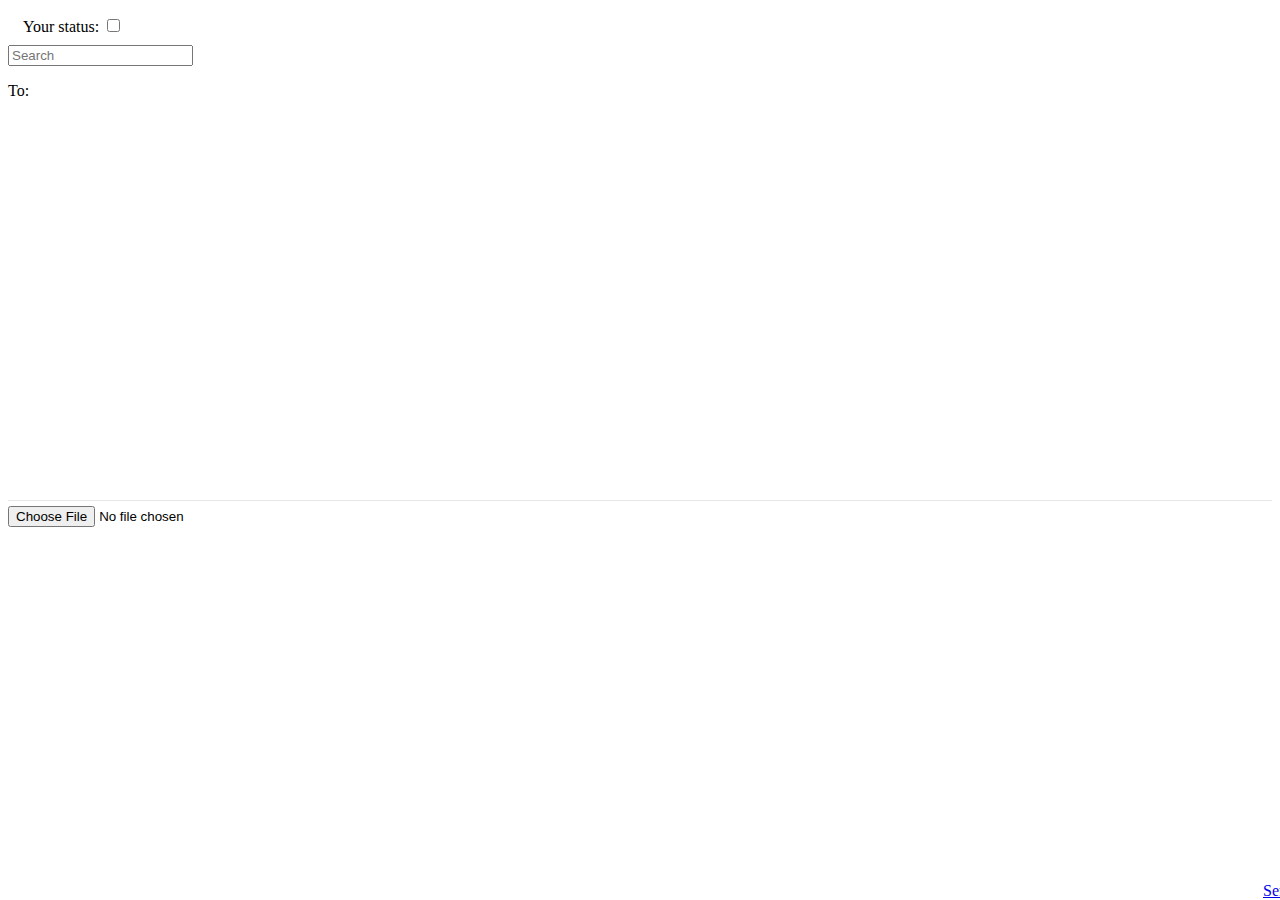
==== im-server/src/main/resources/templates/chat/chat.html @ a2b31d1d "单节点聊天功能开发" ====
<html lang="en" xmlns:th="http://www.thymeleaf.org">

<head>
    <meta charset="utf-8">
    <link rel="shortcut icon" href="/im/favicon.ico" type="image/x-icon">
    <title>CS</title>
    <style>
        body,
        html {
            height: 95%;
        }

        #cs {
            margin: 0 auto;
            height: 100%;
        }
    </style>
</head>

<body>
<div id="cs">
    <div class="wrapper">
        <div class="container">
            <div class="left">
                <div class="top">
                    <div style="width: 100%; height: 37px;">
                        <span style="float: left; margin: 8px 8px 8px 15px;">Your status: <input type="checkbox" class="js-switch" /></span>
                    </div>
                    <input type="text" placeholder="Search" id="searchParam" />
                    <span class="glyphicon glyphicon-search pointer" style="margin: 12px 0;"></span>
                </div>
                <ul class="people" id="friends">
                </ul>
            </div>
            <div class="right">
                <div class="top" id="top">

                    <div class="row">
                        <div class="col-sm-8">
                            <span>To: <span class="name" id="username"></span></span>
                            <!--<span>ID: <span class="name" id="userAutoId"></span></span>-->
                        </div>
                        <!--<div class="col-sm-4">
                            <span style="float: right;">Processed: <input type="checkbox" id="processed" /></span>
                        </div>-->
                    </div>
                </div>
                <div class="chat-content" style="height: 400px;">
                    <div id="chatDiv">
                        <div class="chat active-chat" data-chat="person1">
                        </div>
                    </div>
                </div>
                <div class="row" style="margin-right: 0px; margin-left: 0px; border-top: 1px solid #e6e6e6;">
                    <div class="col-sm-4" style="margin-top:5px;">
                            <span class="iconfont icon-xiaolian pointer" data-html="true" title="emoji"
                                  data-container="body" data-toggle="popover" data-placement="top" data-content=''></span>
                        <span class="fileupload-button pointer">
                                <span class="glyphicon glyphicon-picture"></span>
                                <input type="file" id="file">
                            </span>
                    </div>
                    <div class="col-sm-8 text-right" style="margin-top:5px;">
                        <span class="glyphicon glyphicon-time pointer"></span>
                    </div>
                </div>
                <div class="row" style=" margin-top: 5px;">
                    <div class="col-sm-10" style="padding-right: 0;">
                        <div contenteditable="true" id="msg"></div>
                    </div>
                    <div class="col-sm-2 text-right"
                         style="position: absolute; bottom: 0; right: -15px; padding-left: 0;">
                        <div class="btn-group btn-group-justified" id="send">
                            <a href="#" class="btn btn-success">Send</a>
                        </div>
                    </div>
                </div>
            </div>
            <div class="history" style="display: none">
                <div class="chat-content history-content">
                    <div id="historyDiv">
                        <div class="chat" id="historyContent"></div>
                    </div>
                </div>
                <div class="row history-date">
                    <div class="col-sm-12">
                        <input type="text" class="form-control layer-date" id="chatTime" readonly />
                        <span class="glyphicon glyphicon-calendar pointer"></span>
                    </div>
                </div>
            </div>
        </div>
    </div>
</div>

<input type="hidden" id="account" th:attr="value=${account}" />
<input type="hidden" id="httpUrl" th:attr="value=${httpServer}" />
<input type="hidden" id="chatUrl" th:attr="value=${wsServer}" />
<input type="hidden" id="friendListPage" value="0" />
<input type="hidden" id="isEnd" value="false" />
<link rel="stylesheet" href="chat/plugins/bootstrap-3.4.1-dist/css/bootstrap.min.css">
<link rel="stylesheet" href="chat/plugins/switchery/switchery.min.css">
<link rel="stylesheet" href="chat/css/reset.min.css">
<link rel="stylesheet" href="chat/css/iconfont.css?v=0.5">
<link rel="stylesheet" href="chat/css/chat.css?v=0.5">
<script src="chat/plugins/jquery/jquery.min.js"></script>
<script src="chat/plugins/jquery/jquery-ui.min.js"></script>
<script src="chat/plugins/bootstrap-3.4.1-dist/js/bootstrap.min.js"></script>
<script src="chat/plugins/ajax/ajax-object.js"></script>
<script src="chat/plugins/laydate/laydate.js"></script>
<script src="chat/plugins/slimscroll/jquery.slimscroll.min.js"></script>
<script src="chat/plugins/switchery/switchery.min.js"></script>
<script src="chat/js/chat.js?v=0.60"></script>
</body>

</html>
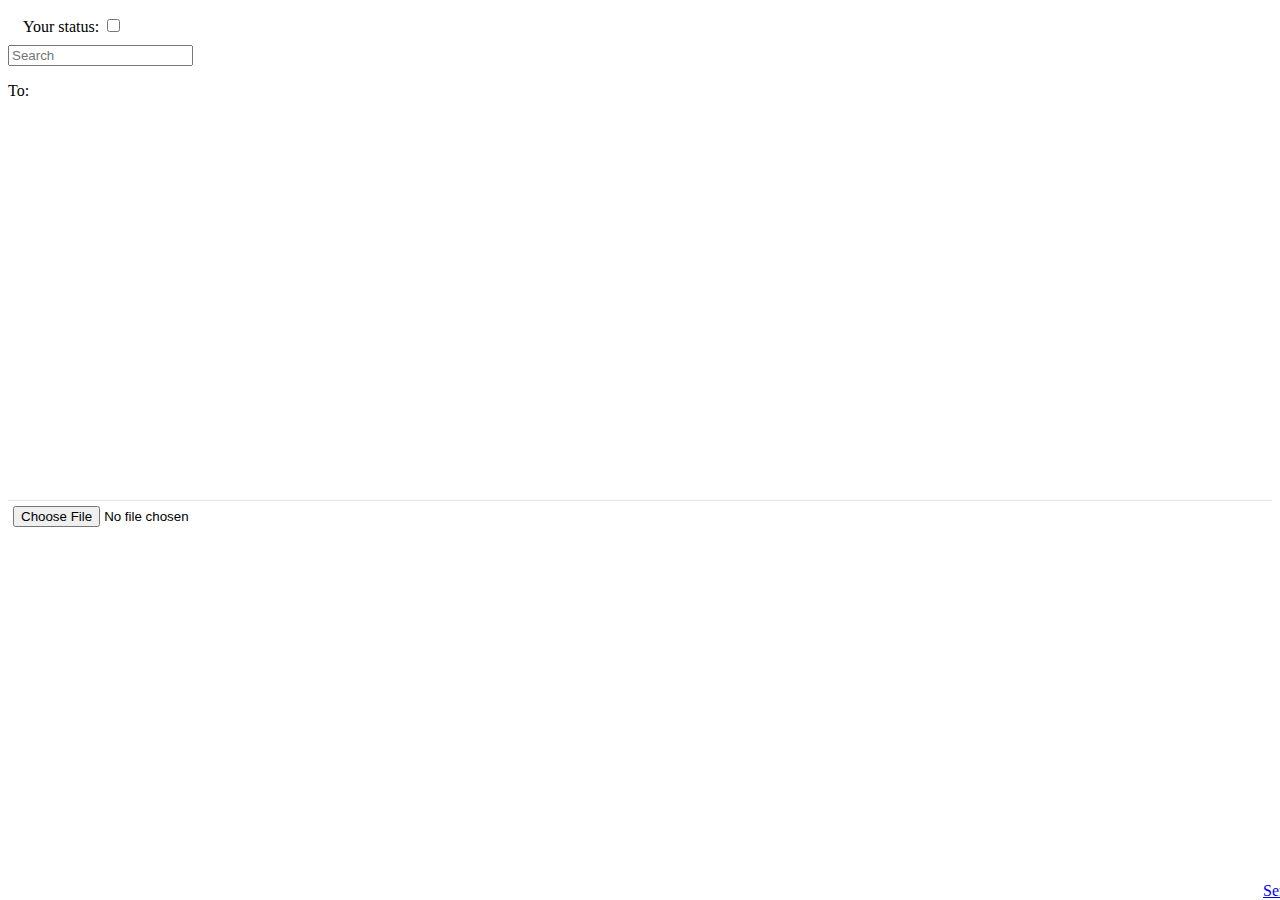
==== commit d7d52a48: "集群点聊天功能开发" ====
--- a/im-server/src/main/resources/templates/chat/chat.html
+++ b/im-server/src/main/resources/templates/chat/chat.html
@@ -1,9 +1,10 @@
-<html lang="en" xmlns:th="http://www.thymeleaf.org">
+<!DOCTYPE html>
+<html xmlns:th="http://www.thymeleaf.org">
 
 <head>
     <meta charset="utf-8">
     <link rel="shortcut icon" href="/im/favicon.ico" type="image/x-icon">
-    <title>CS</title>
+    <title>CHAT</title>
     <style>
         body,
         html {
@@ -52,7 +53,7 @@
                     </div>
                 </div>
                 <div class="row" style="margin-right: 0px; margin-left: 0px; border-top: 1px solid #e6e6e6;">
-                    <div class="col-sm-4" style="margin-top:5px;">
+                    <div class="col-sm-4" style="margin-top: 5px; padding-left: 5px;">
                             <span class="iconfont icon-xiaolian pointer" data-html="true" title="emoji"
                                   data-container="body" data-toggle="popover" data-placement="top" data-content=''></span>
                         <span class="fileupload-button pointer">
@@ -110,7 +111,7 @@
 <script src="chat/plugins/laydate/laydate.js"></script>
 <script src="chat/plugins/slimscroll/jquery.slimscroll.min.js"></script>
 <script src="chat/plugins/switchery/switchery.min.js"></script>
-<script src="chat/js/chat.js?v=0.60"></script>
+<script src="chat/js/chat.js?v=0.61"></script>
 </body>
 
 </html>